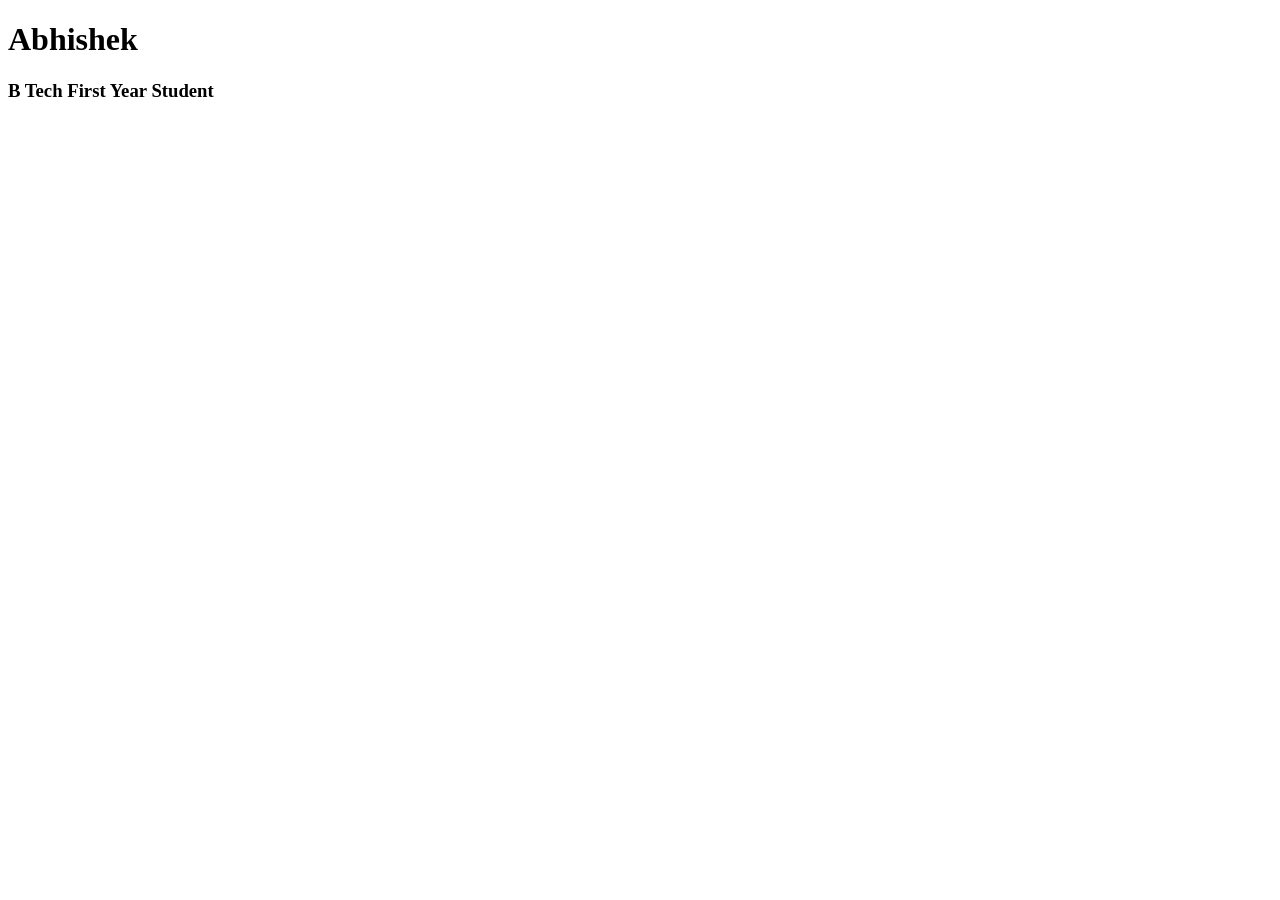
==== week2/index.html @ 5e15360f "added title and headings" ====
<!DOCTYPE html>
<html lang="en">
<head>
  <meta charset="UTF-8">
  <title>My Resume</title>
</head>
<body>
  <!-- Heading: write your own name -->
  <h1>Abhishek</h1>
  <h3>B Tech First Year Student</h3>
  </body>
  </html>
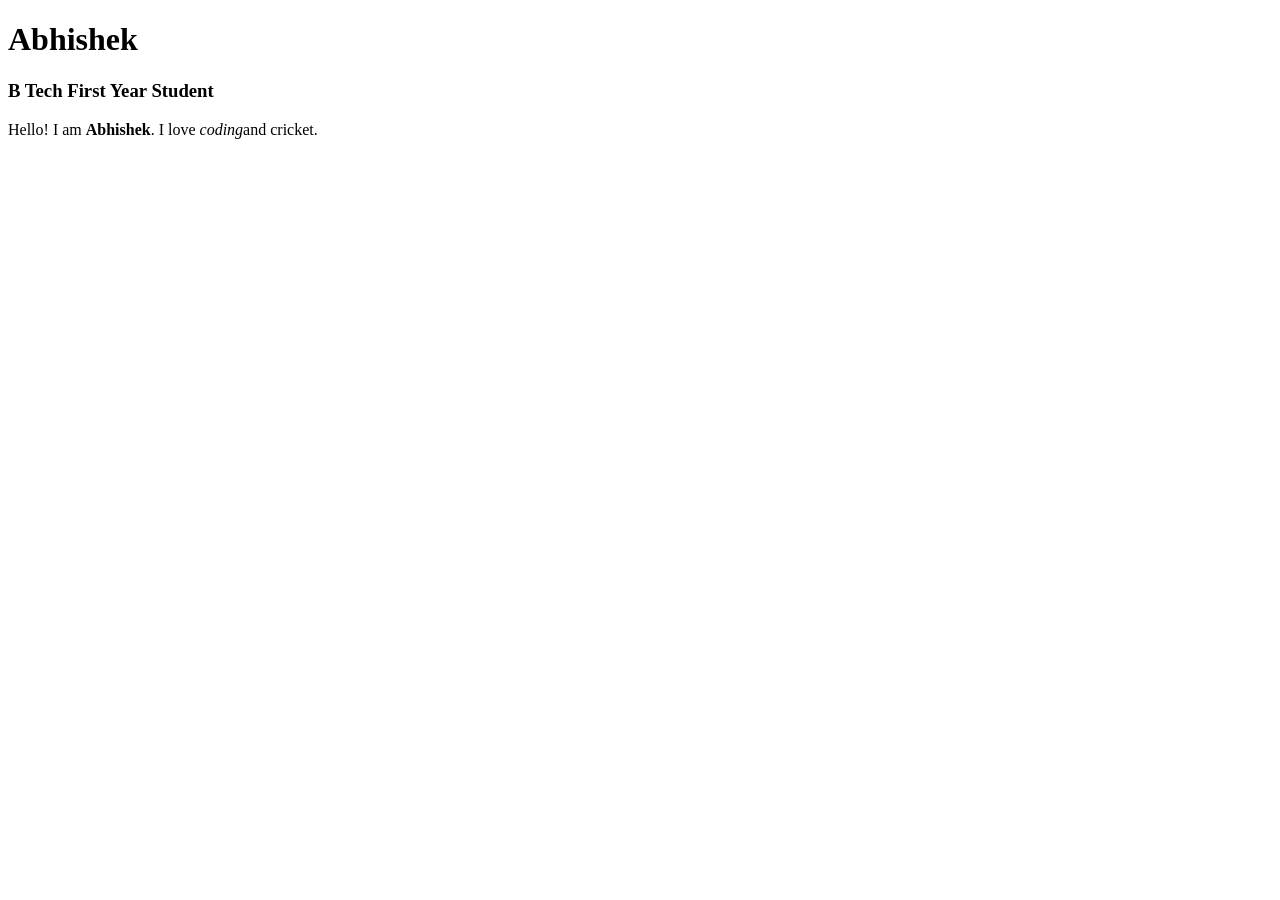
==== commit a3181aec: "Added paragraph" ====
--- a/week2/index.html
+++ b/week2/index.html
@@ -8,5 +8,7 @@
   <!-- Heading: write your own name -->
   <h1>Abhishek</h1>
   <h3>B Tech First Year Student</h3>
+  <p>Hello! I am <strong>Abhishek</strong>. I love <em>coding</em>and cricket.</p>
+
   </body>
   </html>
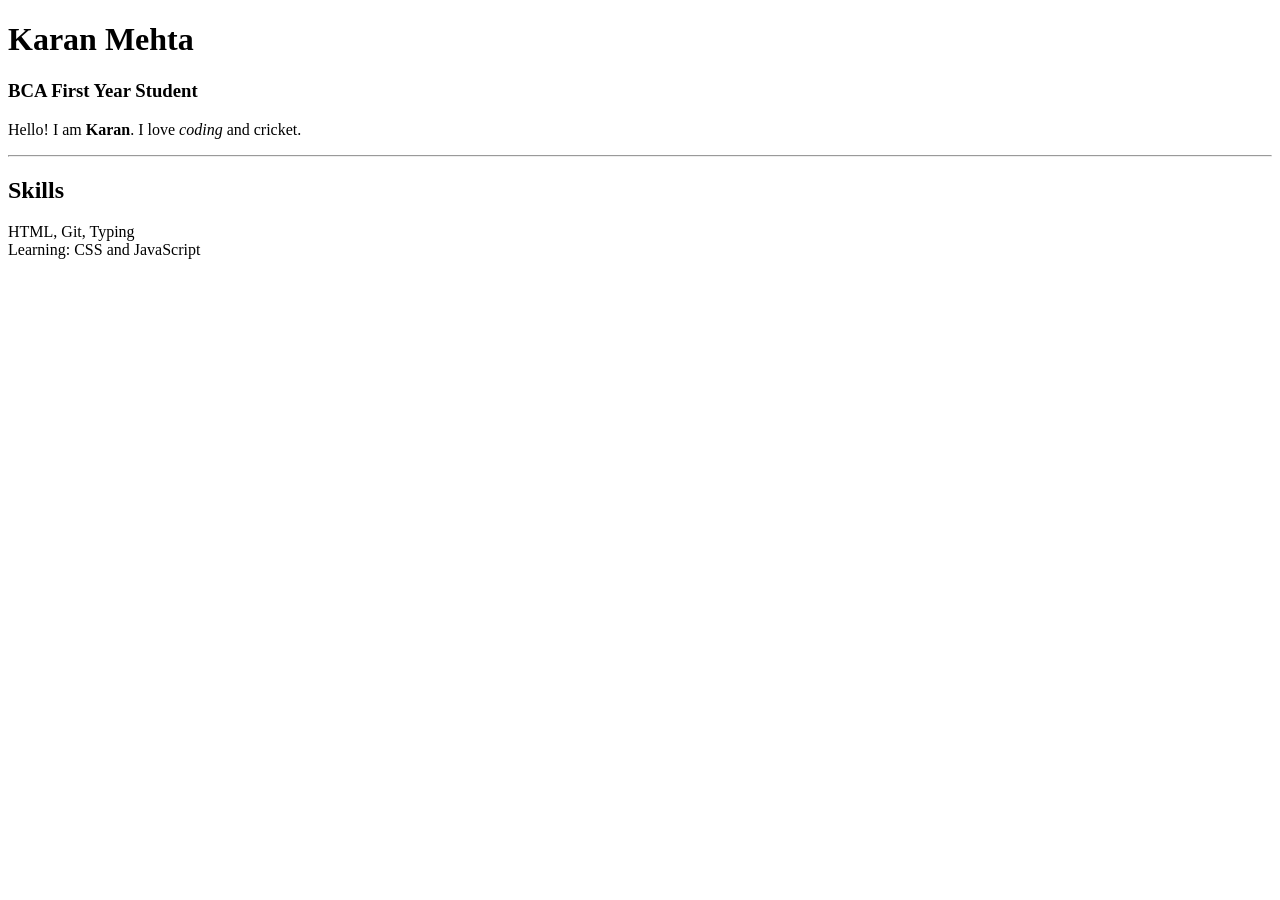
==== commit b2b01c41: "Skills" ====
--- a/week2/index.html
+++ b/week2/index.html
@@ -6,9 +6,14 @@
 </head>
 <body>
   <!-- Heading: write your own name -->
-  <h1>Abhishek</h1>
-  <h3>B Tech First Year Student</h3>
-  <p>Hello! I am <strong>Abhishek</strong>. I love <em>coding</em>and cricket.</p>
-
-  </body>
+  <h1>Karan Mehta</h1>
+  <h3>BCA First Year Student</h3>
+<p>Hello! I am <strong>Karan</strong>. I love <em>coding</em> and cricket.</p>
+  <hr>
+  <!-- Skills box -->
+  <div id="skills" class="section">
+    <h2>Skills</h2>
+    <p>HTML, Git, Typing<br>Learning: CSS and JavaScript</p>
+  </div>
+   </body>
   </html>
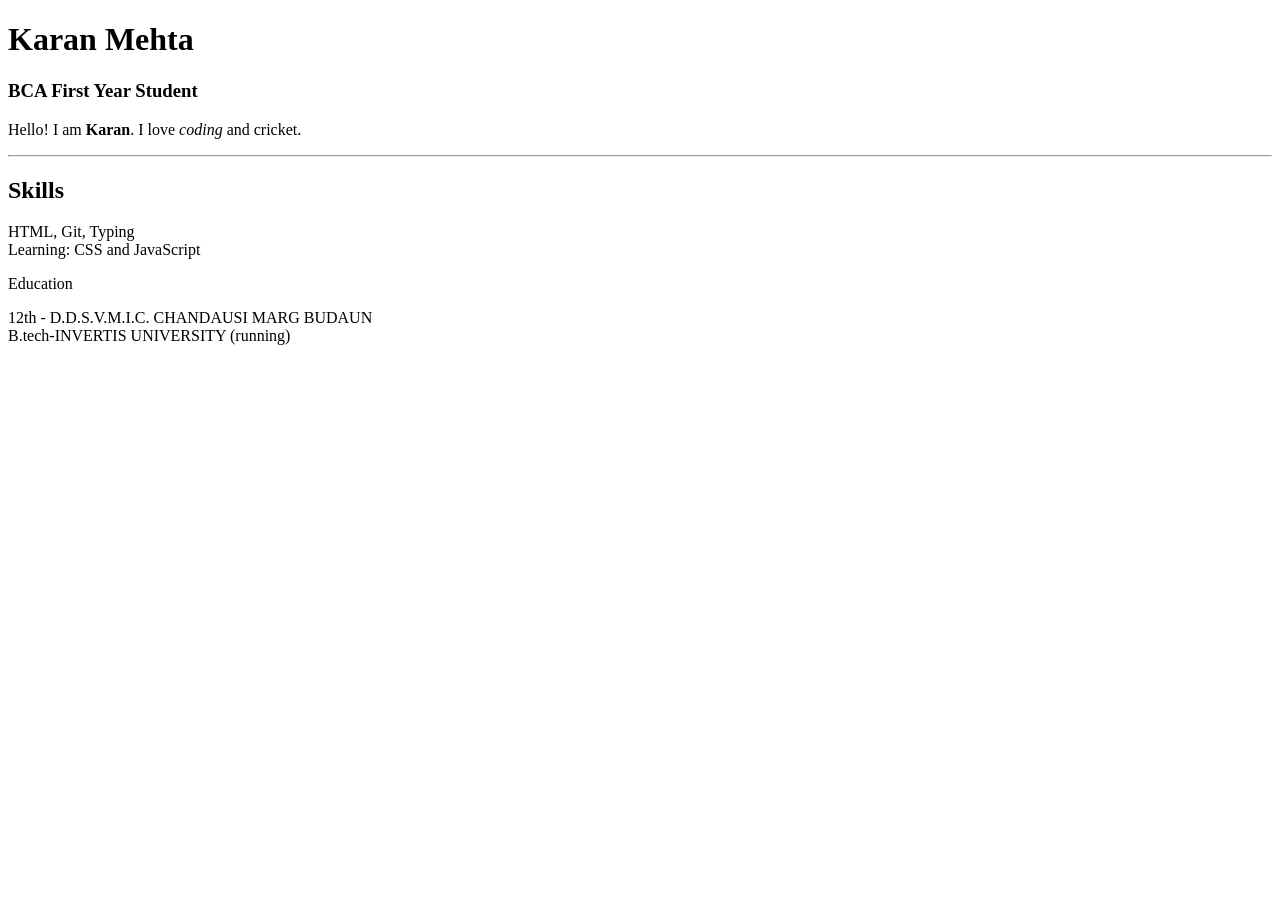
==== commit 9de103e2: "Education" ====
--- a/week2/index.html
+++ b/week2/index.html
@@ -15,5 +15,10 @@
     <h2>Skills</h2>
     <p>HTML, Git, Typing<br>Learning: CSS and JavaScript</p>
   </div>
-   </body>
+   <!--Education box-->
+   <div id="education"class="section"
+   <h2>Education</h2>
+   <p>12th - D.D.S.V.M.I.C. CHANDAUSI MARG BUDAUN
+    <br>B.tech-INVERTIS UNIVERSITY (running)</p>
+   </body> 
   </html>
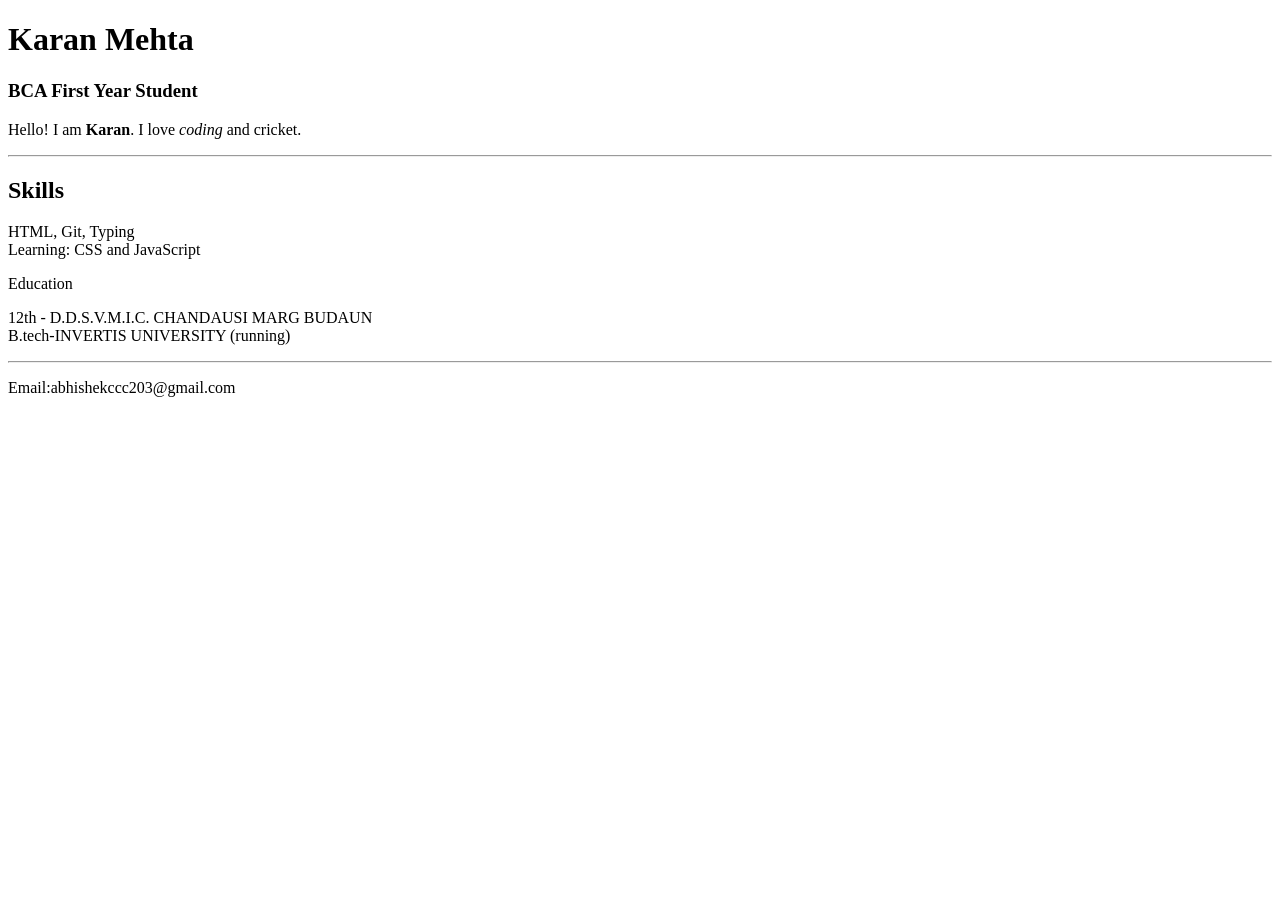
==== commit 8e3d2989: "Email" ====
--- a/week2/index.html
+++ b/week2/index.html
@@ -20,5 +20,8 @@
    <h2>Education</h2>
    <p>12th - D.D.S.V.M.I.C. CHANDAUSI MARG BUDAUN
     <br>B.tech-INVERTIS UNIVERSITY (running)</p>
+   
    </body> 
+   <hr>
+   <p>Email:abhishekccc203@gmail.com</p>
   </html>
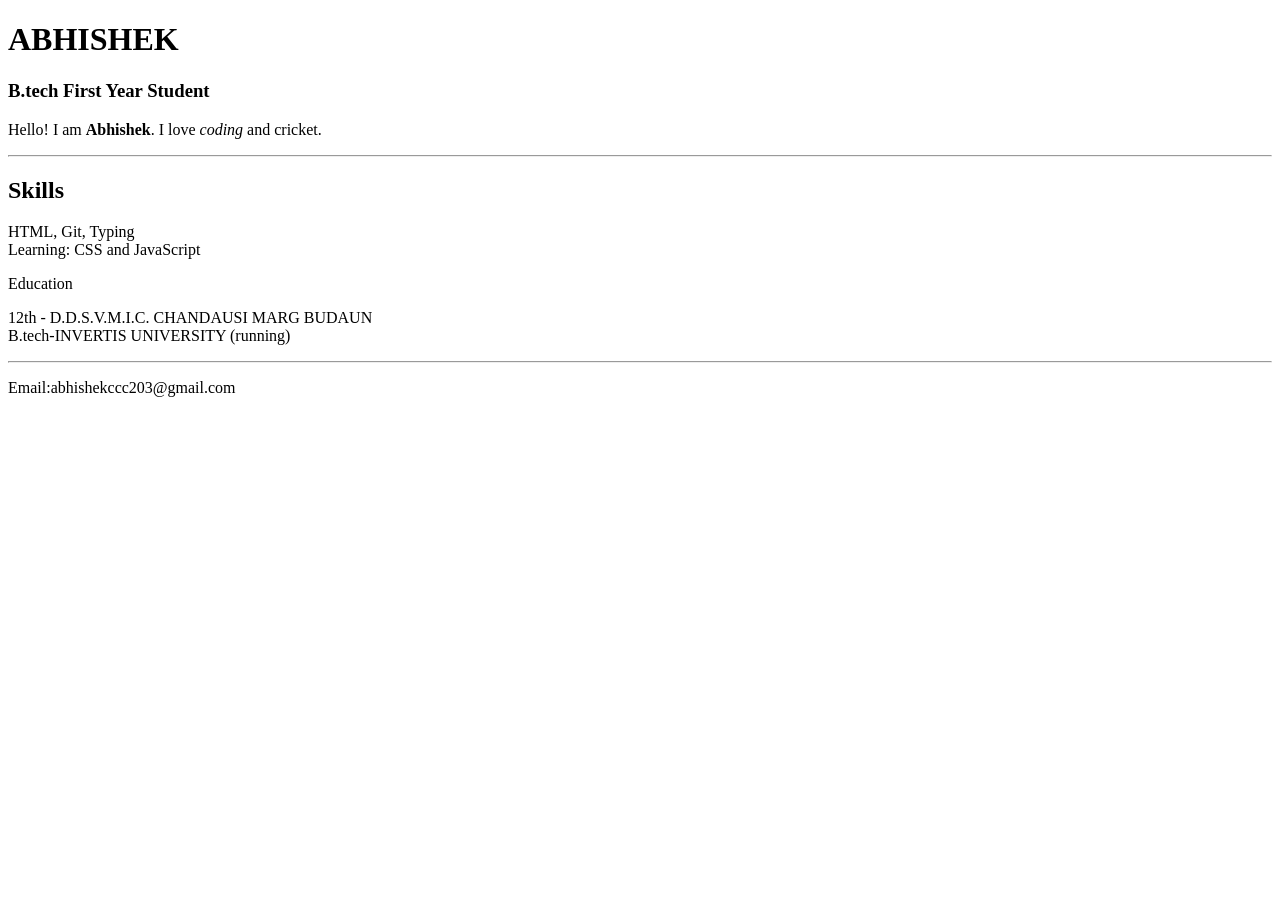
==== commit 6571b736: "name chamge" ====
--- a/week2/index.html
+++ b/week2/index.html
@@ -6,15 +6,15 @@
 </head>
 <body>
   <!-- Heading: write your own name -->
-  <h1>Karan Mehta</h1>
-  <h3>BCA First Year Student</h3>
-<p>Hello! I am <strong>Karan</strong>. I love <em>coding</em> and cricket.</p>
+  <h1>ABHISHEK</h1>
+  <h3>B.tech First Year Student</h3>
+<p>Hello! I am <strong>Abhishek</strong>. I love <em>coding</em> and cricket.</p>
   <hr>
   <!-- Skills box -->
   <div id="skills" class="section">
     <h2>Skills</h2>
     <p>HTML, Git, Typing<br>Learning: CSS and JavaScript</p>
-  </div>
+  </div>           
    <!--Education box-->
    <div id="education"class="section"
    <h2>Education</h2>
